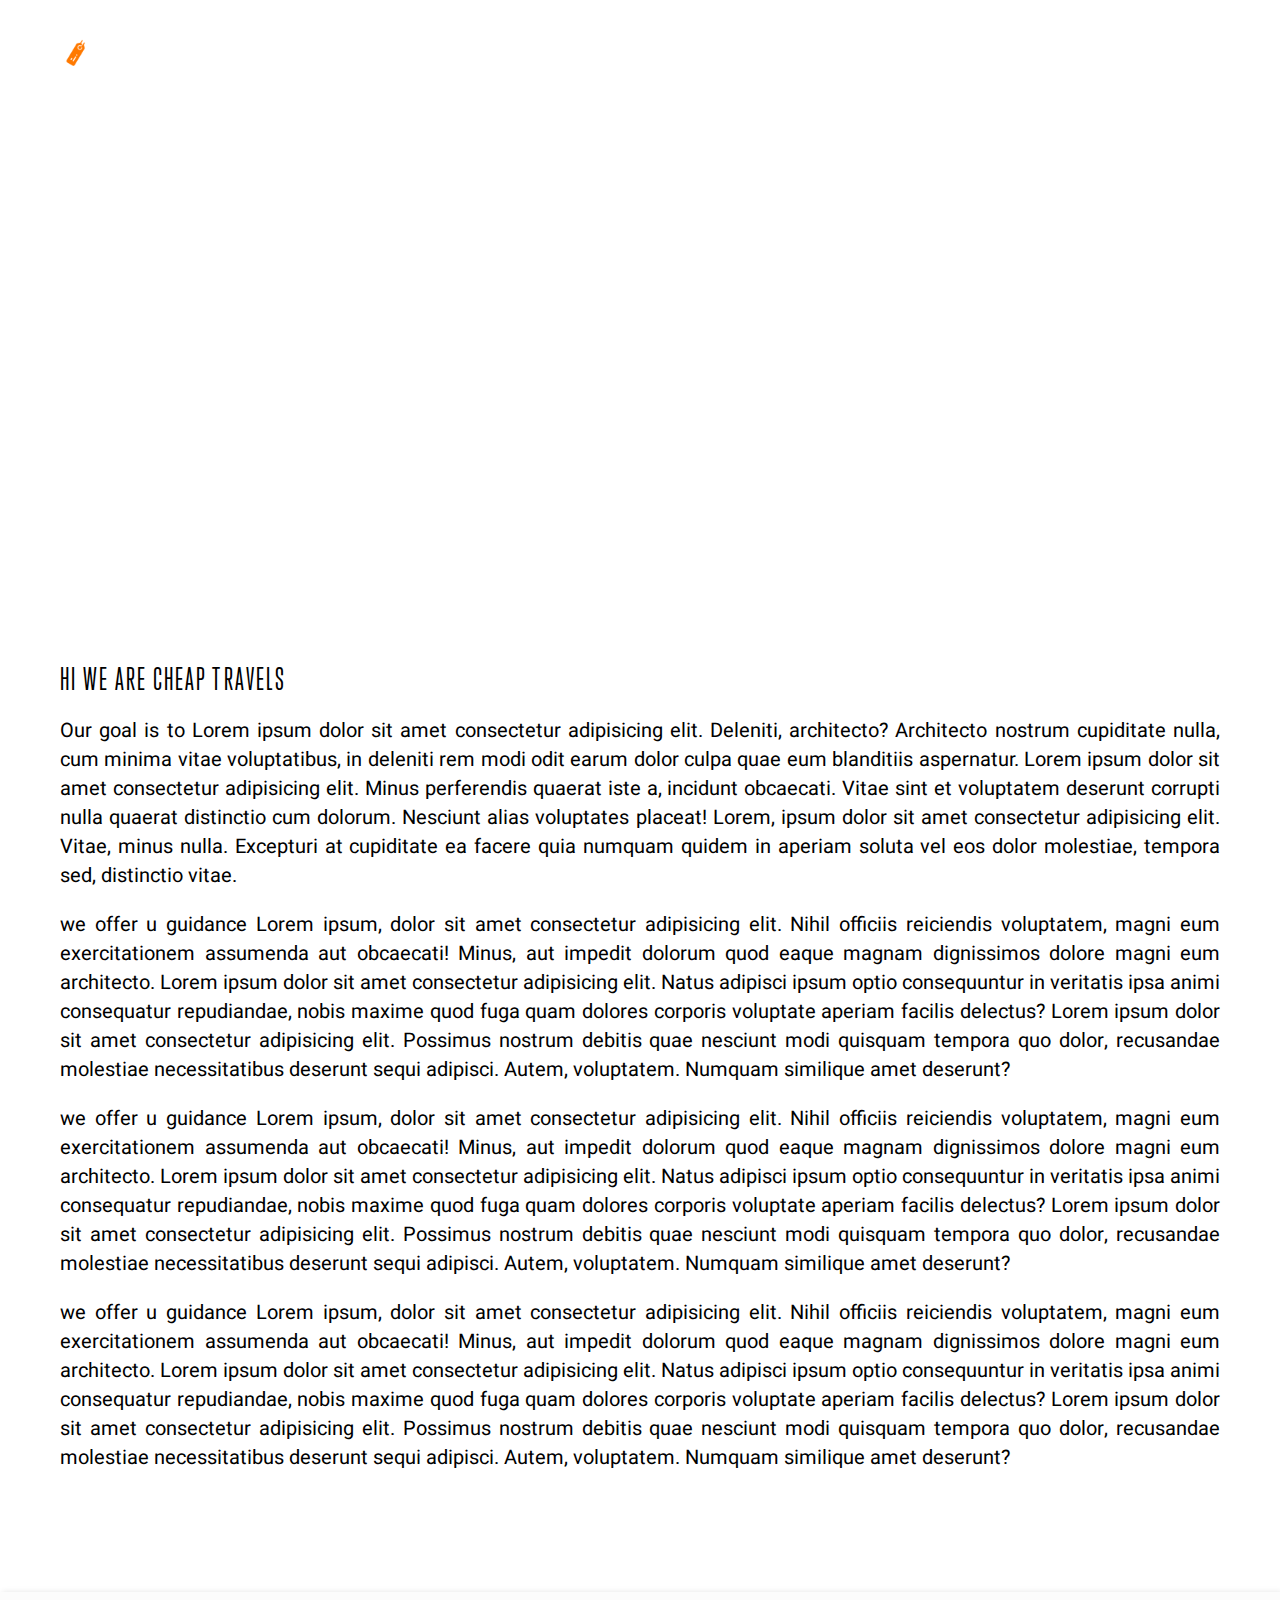
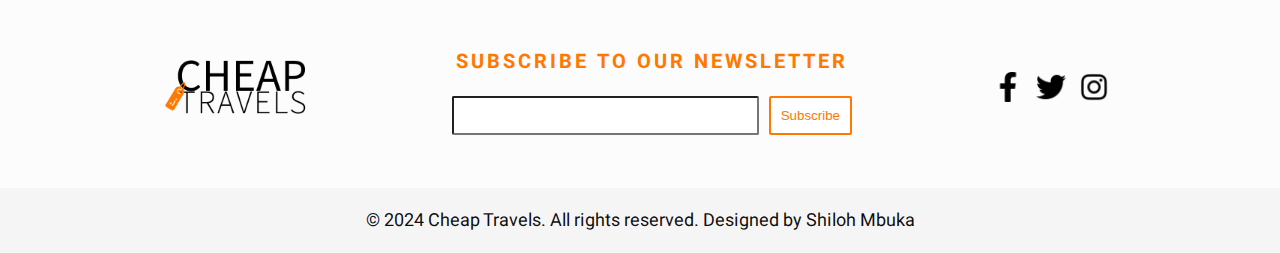
==== about.html @ bafc3fdf "big chamges" ====
<!DOCTYPE html>
<html lang="en">
<head>
    <meta charset="UTF-8">
    <meta name="viewport" content="width=device-width, initial-scale=1.0">
    <link href="./CSS/styles.css" rel="stylesheet">
    <link rel="preconnect" href="https://fonts.googleapis.com">
    <link rel="preconnect" href="https://fonts.gstatic.com" crossorigin>
    <link href="https://fonts.googleapis.com/css2?family=Hedvig+Letters+Sans&family=PT+Sans+Narrow&family=Source+Sans+3&display=swap" rel="stylesheet">
    <link rel="preconnect" href="https://fonts.googleapis.com">
    <link rel="preconnect" href="https://fonts.gstatic.com" crossorigin>
    <link href="https://fonts.googleapis.com/css2?family=Heebo&display=swap" rel="stylesheet">
    <script src="script.js" defer></script>
    <title>About | Cheap Travel</title>
</head>
<body>
    <header class="aboutheader">
        <nav>
            <div class="logo">
                <a href="index.html"><img id="logoImage" src="./Images/logo.png" width="150" height="75"></a>
            </div>
            <div class="links">
                <ul>
                    <li><a class="changing-link" href="index.html">Home</a></li>
                    <li><a class="changing-link" href="about.html">About</a></li>
                    <li><a class="changing-link" href="destinations.html">Destinations</a></li>
                    <li><a class="changing-link" href="#">travel tips</a></li>
                    <li><a class="changing-link" href="#">Contact</a></li>
                </ul>
            </div>
        </nav>
        <div>
            <p class="title">About us</p>
            <p class="littleTitle">learn a little bit about us</p>
        </div>
    </header>
    <section>
        <p class="heading">Hi we are Cheap Travels</p>
        <p>
            Our goal is to Lorem ipsum dolor sit amet consectetur adipisicing elit. Deleniti, architecto? Architecto nostrum cupiditate nulla, cum minima vitae voluptatibus, in deleniti rem modi odit earum dolor culpa quae eum blanditiis aspernatur. Lorem ipsum dolor sit amet consectetur adipisicing elit. Minus perferendis quaerat iste a, incidunt obcaecati. Vitae sint et voluptatem deserunt corrupti nulla quaerat distinctio cum dolorum. Nesciunt alias voluptates placeat! Lorem, ipsum dolor sit amet consectetur adipisicing elit. Vitae, minus nulla. Excepturi at cupiditate ea facere quia numquam quidem in aperiam soluta vel eos dolor molestiae, tempora sed, distinctio vitae.
        </p>
        <p>we offer u guidance Lorem ipsum, dolor sit amet consectetur adipisicing elit. Nihil officiis reiciendis voluptatem, magni eum exercitationem assumenda aut obcaecati! Minus, aut impedit dolorum quod eaque magnam dignissimos dolore magni eum architecto. Lorem ipsum dolor sit amet consectetur adipisicing elit. Natus adipisci ipsum optio consequuntur in veritatis ipsa animi consequatur repudiandae, nobis maxime quod fuga quam dolores corporis voluptate aperiam facilis delectus? Lorem ipsum dolor sit amet consectetur adipisicing elit. Possimus nostrum debitis quae nesciunt modi quisquam tempora quo dolor, recusandae molestiae necessitatibus deserunt sequi adipisci. Autem, voluptatem. Numquam similique amet deserunt?</p>
        <p>we offer u guidance Lorem ipsum, dolor sit amet consectetur adipisicing elit. Nihil officiis reiciendis voluptatem, magni eum exercitationem assumenda aut obcaecati! Minus, aut impedit dolorum quod eaque magnam dignissimos dolore magni eum architecto. Lorem ipsum dolor sit amet consectetur adipisicing elit. Natus adipisci ipsum optio consequuntur in veritatis ipsa animi consequatur repudiandae, nobis maxime quod fuga quam dolores corporis voluptate aperiam facilis delectus? Lorem ipsum dolor sit amet consectetur adipisicing elit. Possimus nostrum debitis quae nesciunt modi quisquam tempora quo dolor, recusandae molestiae necessitatibus deserunt sequi adipisci. Autem, voluptatem. Numquam similique amet deserunt?</p>
        <p>we offer u guidance Lorem ipsum, dolor sit amet consectetur adipisicing elit. Nihil officiis reiciendis voluptatem, magni eum exercitationem assumenda aut obcaecati! Minus, aut impedit dolorum quod eaque magnam dignissimos dolore magni eum architecto. Lorem ipsum dolor sit amet consectetur adipisicing elit. Natus adipisci ipsum optio consequuntur in veritatis ipsa animi consequatur repudiandae, nobis maxime quod fuga quam dolores corporis voluptate aperiam facilis delectus? Lorem ipsum dolor sit amet consectetur adipisicing elit. Possimus nostrum debitis quae nesciunt modi quisquam tempora quo dolor, recusandae molestiae necessitatibus deserunt sequi adipisci. Autem, voluptatem. Numquam similique amet deserunt?</p>
        
    </section>
    <div class="space"></div>
    <footer>
        <div class="footerContent">
            <div class="footerLogo">
                <img src="./Images/footerlogo.png">
            </div>
            <div class="footerSubscribe">
                <h3>Subscribe to Our Newsletter</h3>
                <form action="submit" method="post">
                    <input type="text" id="email" name="email" required>
                    <button type="button" onclick="alert('Thank you for subscring to our newsletter!');">Subscribe</button>
                </form>
            </div>
            <div class="footerSocial">
                <a href="https://www.facebook.com" target="_blank" class="socialIcon"><img src="./Images/facebook.png" alt="Facebook"></a>
                <a href="https://twitter.com/home" target="_blank" class="socialIcon"><img src="./Images/twitter.png" alt="Twitter"></a>
                <a href="https://www.instagram.com" target="_blank" class="socialIcon"><img src="./Images/instagram.png" alt="Instagram"></a>
            </div>
        </div>
        <div class="footerText">
            <p>&copy; 2024 Cheap Travels. All rights reserved. Designed by Shiloh Mbuka</p>
        </div>
    </footer>
</body>
</html>
---- CSS/styles.css ----
@font-face{
    font-family: 'YourFont';
    src: url('TrumpGothicPro.woff');
}


body {
    margin: 0;
    font-family: 'Source Sans 3', sans-serif;
}

header{
    width: 100%;
    height: 100vh;
    background: url(../Images/cover.jpg);
    background-position: center;
    background-size: cover;
    background-repeat: no-repeat;
    background-attachment: fixed
}


.aboutheader{
    width: 100%;
    height: 90vh;
    background: url(../Images/aboutCover2.jpg);
    background-position: center;
    background-size: cover;
    background-repeat: no-repeat;
    background-attachment: fixed
}

.destCover{
    width: 100%;
    height: 90vh;
    background: url(../Images/destCover2.jpg);
    background-position: center;
    background-size: cover;
    background-repeat: no-repeat;
    background-attachment: fixed
}

.logo{
    position: fixed;
    float: left;
    margin: 6px 50px;
    
}

nav{
    background-color: rgba(0,0,0,0);
    position: fixed;
    width: 100%;
    transition: background-color 0.5s;
}

.sticky {
    background-color: #fcfcfc;
    color: black;
    box-shadow: 0px 4px 6px rgba(0, 0, 0, 0.1);
    position: fixed;
    top: 0;
    width: 100%;
    z-index: 1000;
}

.changing-link {
    color: #ffffff;
    transition: color 0.5s ease;

}

nav ul {
    list-style: none;
    overflow: hidden;
    color: white;
    text-align: center;
}

nav ul li{
    display: inline-block;
    padding: 15px;
}

nav ul li a{
    text-decoration: none;
    font-size: 18px;
    text-transform: uppercase;
    letter-spacing: 2px;
}

nav ul li a:hover {
    color: grey;

}

.title{
    font-family: 'YourFont', sans-serif;
    font-size: 100px;
    color: white;
    margin: 0;
    text-align: center;
    padding-top: 300px;
    text-transform: uppercase;
    letter-spacing: 10px;
}

.littleTitle{
    font-family: 'Heebo', sans-serif;
    font-size: 15px;
    color: white;
    text-align: center;
    text-transform: uppercase;
    letter-spacing: 3px;
    margin: 0;
}

section{
    margin-top: 120px;
    margin-left: 80px;
    margin-left: 80px;
}

#signup{
    width: 150px;
    height: 65px;
    font-size: 12px;
    font-family: 'Heebo', sans-serif;
    border: none;
    border-radius: 2px;
    text-decoration: none;
    color: grey;
    text-transform: uppercase;
    letter-spacing: 2px;
}

#signup:hover {
    background-color: rgba(255, 255, 255, 0.656);
}

p{
    font-family: 'Heebo', sans-serif;
    font-size: 20px;
    text-align: justify;
}

hr{
    width: 40%;
    
}

.intro{
    width: 100%;
    height: 60vh;

}

.introImage{
    width: 40%;
    display: inline-block;
    
}

.text{
    width: 50%;
    display: inline-block;
}

.heading{
    font-family: 'YourFont', sans-serif;
    font-weight: 400;
    text-transform: uppercase;
    font-size: 45px;
    margin: 0;
    letter-spacing: 2px;

}

.heading2{
    font-family: 'YourFont', sans-serif;
    text-transform: uppercase;
    font-weight: 400;
    font-size: 60px;
    margin: 0;
    letter-spacing: 5px;
    color: white;
    text-align: center;
}

.littleHeading{
    font-size: 18px;
    color: white;
    text-align: center;
    font-family: 'heebo', sans-serif;
    letter-spacing: 4px;
    text-transform: uppercase;
    margin: 2px;
}

.Button{
    width: 150px;
    height: 50px;
    border: 2px solid #ff9b43;
    font-family: 'heebo', sans-serif;
    text-transform: uppercase;
    background-color: rgb(255, 255, 255);
    letter-spacing: 1px;
    color: #FF7900;
    border-radius: 3px;
}

.Button:hover{
    border: none;
    background-color: #FF7900;
    color: white;
}

.destinationCover{
    width: 100%;
    height: 80vh;
    background: url(../Images/destCover.jpg);
    background-position: center;
    background-size: cover;
    background-repeat: no-repeat;

}

.text1{
    padding-top: 200px;
}

#destButton{
    width: 150px;
    height: 75px;
    font-family: 'heebo', sans-serif;
    text-transform: uppercase;
    letter-spacing: 1px;
    border: none;
    color: grey;
    border-radius: 2px;
}

#destButton:hover{
    background-color: rgba(255, 255, 255, 0.725);
}

.tipsection{
    width: 100%;
    height: 60vh;
}

.tipImage{
    width: 40%;
    display: inline-block;
}

.text2{
    width: 50%;
    display: inline-block;
}

.image{
    border-radius: 3px;

}

footer {
    background-color: #fcfcfc;
    color: white;
    box-shadow: 2px 0px 6px rgba(0, 0, 0, 0.1);

}

.footerContent {
    display: flex;
    justify-content: space-evenly;
    padding: 20px;
}

.footerLogo img {
    width: 150px;
    height: auto;
}

.footerSubscribe {
    width: 400px;
}

.footerSubscribe h3 {
    color: #FF7900; /* Change to your preferred color */
    font-family: 'heebo', sans-serif;
    font-size: 20px;
    letter-spacing: 3px;
    text-transform: uppercase;
    text-align: center;
    margin-top: 35px;
}

.footerSubscribe form {
    display: flex;
    margin-top: 10px;
}

.footerSubscribe input {
    flex: 1;
    padding: 10px;
    margin-right: 10px;
    border-radius: 2px;
}

.footerSubscribe button {
    background-color: white;
    color: #FF7900;
    padding: 10px;
    border: solid 2px #FF7900;
    border-radius: 2px;
}

.footerSubscribe button:hover {
    background-color: #FF7900;
    color: white;
}

.footerSocial {
    margin-top: 60px;
}

.socialIcon img {
    width: 30px;
    height: 30px;
    margin-right: 10px;
}

.footerText {
    background-color: #f6f5f5;
    padding: 1px;
}

.footerText p {
    text-align: center;
    color: #000000f1;
    font-size: 18px;

}
button{
    cursor: pointer;
}

.space{ 
    margin-top: 120px;
}

.dest1{
    width: 100%;
    margin-bottom: 5vh;
}

.destimg{
    width: 300px;
    display: inline-block;
    padding-right: 20px;
}

.desttext{
    width: 70%;
    display: inline-block;
    vertical-align: top;

}

.dest2{
    width: 100%;
    margin-bottom: 5vh;
}

.destimg2{
    width: 300px;
    display: inline-block;
    padding-right: 20px;
}

.desttext2{
    width: 70%;
    display: inline-block;
    vertical-align: top;

}

.dest3{
    width: 100%;
    margin-bottom: 5vh;
}

.destimg3{
    width: 300px;
    display: inline-block;
    padding-right: 20px;
}

.desttext3{
    width: 70%;
    display: inline-block;
    vertical-align: top;

}
.dest4{
    width: 100%;
    margin-bottom: 5vh;
}

.destimg4{
    width: 300px;
    display: inline-block;
    padding-right: 20px;
}

.desttext4{
    width: 70%;
    display: inline-block;
    vertical-align: top;

}

.dest5{
    width: 100%;
    margin-bottom: 5vh;
}

.destimg5{
    width: 300px;
    display: inline-block;
    padding-right: 20px;
}

.desttext5{
    width: 70%;
    display: inline-block;
    vertical-align: top;

}

@media (max-width: 1350px) {
    
    section{
        margin-left: 60px;
        margin-right: 60px;
    }
    
    header {
        height: 70vh;
    }

    .aboutheader {
        height: 60vh;
    }

    .destCover{
        height: 60vh;
    }

    .intro {
        height: auto;
        margin-bottom: 20px;
    }

    .introImage, .text {
        width: 100%;
    }

    .tipsection {
        height: auto;
        margin-bottom: 100px;

    }

    .tipImage, .text2 {
        width: 100%;
    }

    .title {
        font-size: 50px;
        padding-top: 150px;
    }

    .littleTitle {
        font-size: 12px;
    }

    hr{
        width: 60%;
    }

    .heading {
        font-size: 30px;
    }

    .heading2 {
        font-size: 40px;
    }

    .littleHeading {
        font-size: 14px;
    }
}

@media (max-width: 900px){
    
    #logoImage{
        height: 40px;
        width: 80px;
    }

    .logo{
        margin: 0;
        margin-top: 10px;
        margin-left: 20px;
    }

    nav ul li a{
        font-size: 15px;
    }

    nav ul li{
        padding: 5px;
    }

    .footerLogo img{
        width: 125px;
        height: auto;

    }

    .socialIcon img{
        width: 25px;
        height: 25px;
    }


    .footerSubscribe h3{
        font-size: 15px;
    }

    .footerSubscribe{
        width: 40%;
        margin-right: 30px;
    }

    .footerText p{
        font-size: 16px;
    }
}
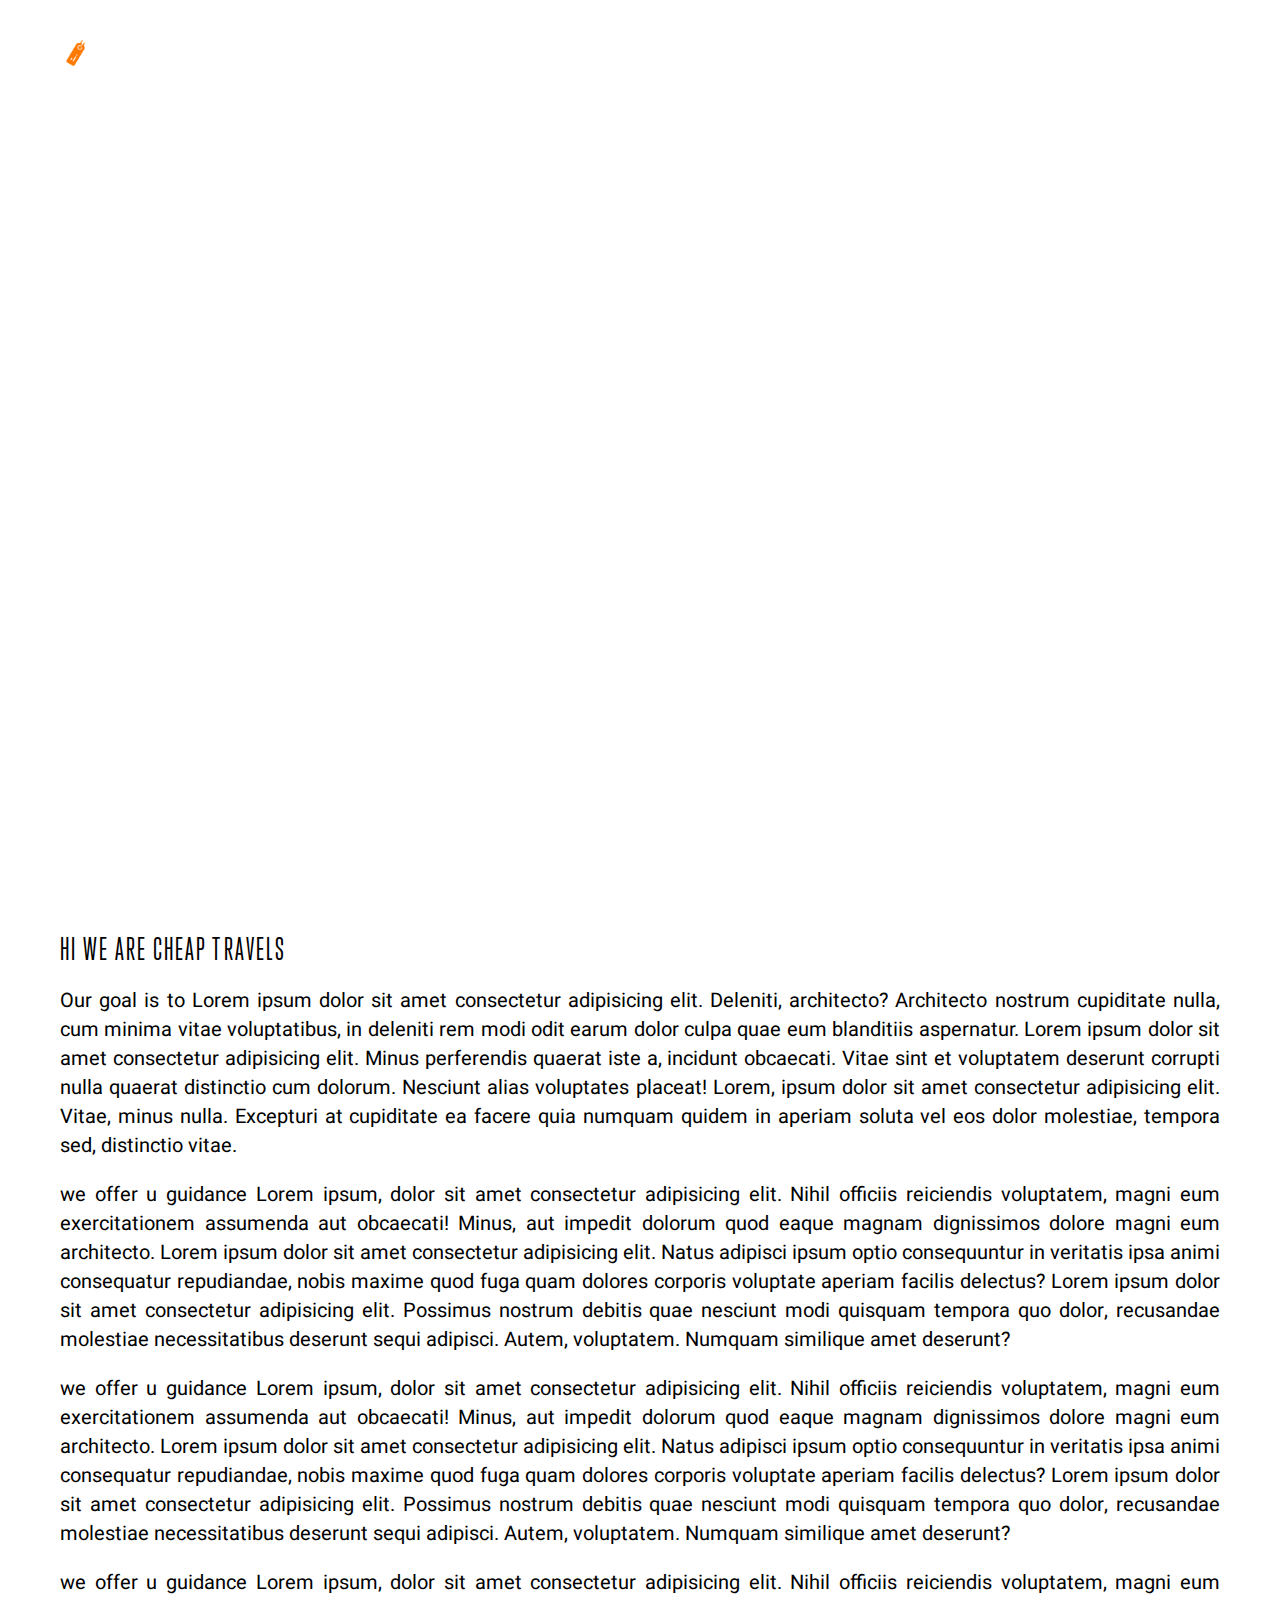
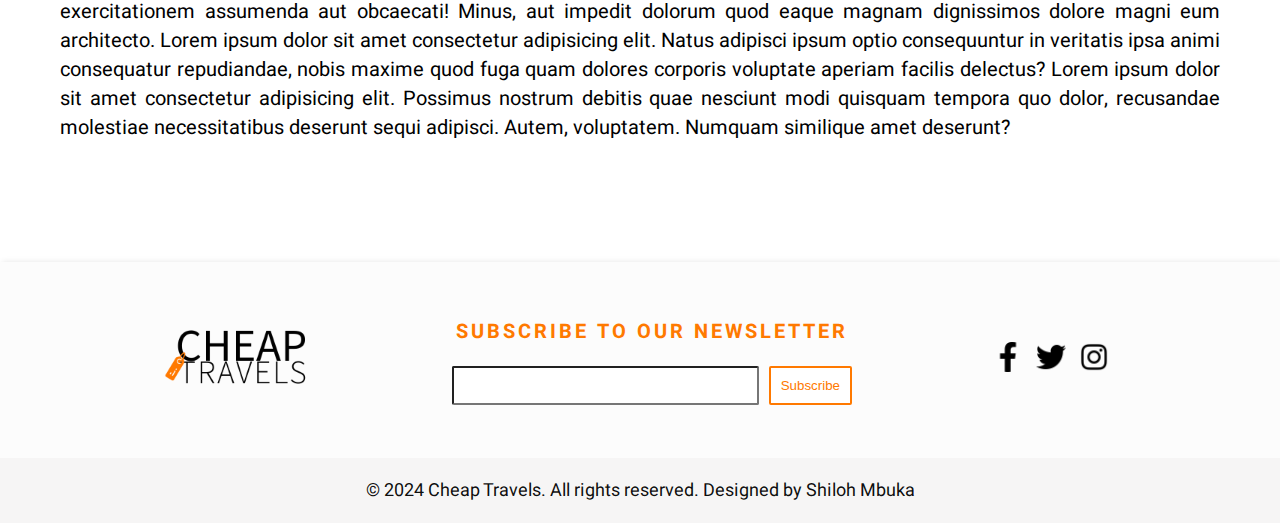
==== commit e4e5317f: "tr" ====
--- a/about.html
+++ b/about.html
@@ -14,7 +14,7 @@
     <title>About | Cheap Travel</title>
 </head>
 <body>
-    <header class="aboutheader">
+    <header id="aboutheader">
         <nav>
             <div class="logo">
                 <a href="index.html"><img id="logoImage" src="./Images/logo.png" width="150" height="75"></a>
@@ -24,7 +24,7 @@
                     <li><a class="changing-link" href="index.html">Home</a></li>
                     <li><a class="changing-link" href="about.html">About</a></li>
                     <li><a class="changing-link" href="destinations.html">Destinations</a></li>
-                    <li><a class="changing-link" href="#">travel tips</a></li>
+                    <li><a class="changing-link" href="travel.html">travel tips</a></li>
                     <li><a class="changing-link" href="#">Contact</a></li>
                 </ul>
             </div>
--- a/CSS/styles.css
+++ b/CSS/styles.css
@@ -20,7 +20,7 @@
 }
 
 
-.aboutheader{
+#aboutheader{
     width: 100%;
     height: 90vh;
     background: url(../Images/aboutCover2.jpg);
@@ -30,10 +30,20 @@
     background-attachment: fixed
 }
 
-.destCover{
+#destCover{
     width: 100%;
     height: 90vh;
     background: url(../Images/destCover2.jpg);
+    background-position: center;
+    background-size: cover;
+    background-repeat: no-repeat;
+    background-attachment: fixed
+}
+
+#travelCover{
+    width: 100%;
+    height: 90vh;
+    background: url(../Images/travelcover.jpg);
     background-position: center;
     background-size: cover;
     background-repeat: no-repeat;
@@ -215,7 +225,7 @@
     color: white;
 }
 
-.destinationCover{
+#destinationCover{
     width: 100%;
     height: 80vh;
     background: url(../Images/destCover.jpg);
@@ -439,6 +449,36 @@
 
 }
 
+#travelContainer {
+    text-align: center;
+    margin-top: 100px;
+    margin-bottom: 100vh;
+}
+
+.container {
+    width: 30%;
+    height: 50px;
+    background-color: #e0e0e0;
+    border-radius: 10px;
+    overflow: hidden; 
+    transition: height 0.5s ease; 
+    transition: background-color 0.5s ease;
+    display: inline-block;
+    margin: 10px;
+    padding: 10px;
+}
+
+.container p {
+    text-align: center;
+}
+
+.container:hover {
+    height: 250px;
+    background-color: #f0f0f0; 
+
+}
+
+
 @media (max-width: 1350px) {
     
     section{
@@ -501,6 +541,13 @@
     .littleHeading {
         font-size: 14px;
     }
+
+    .desttext, .desttext2, .desttext3, .desttext4, .desttext5{
+        width: 100%;
+    }
+
+
+
 }
 
 @media (max-width: 900px){
@@ -548,6 +595,12 @@
     .footerText p{
         font-size: 16px;
     }
-}
-
-
+
+    .destimg img, .destimg2 img, .destimg3 img, .destimg4 img, .destimg5 img{
+        padding-left: 10px;
+        width: 500px;
+        height: 500px;
+    }
+}
+
+
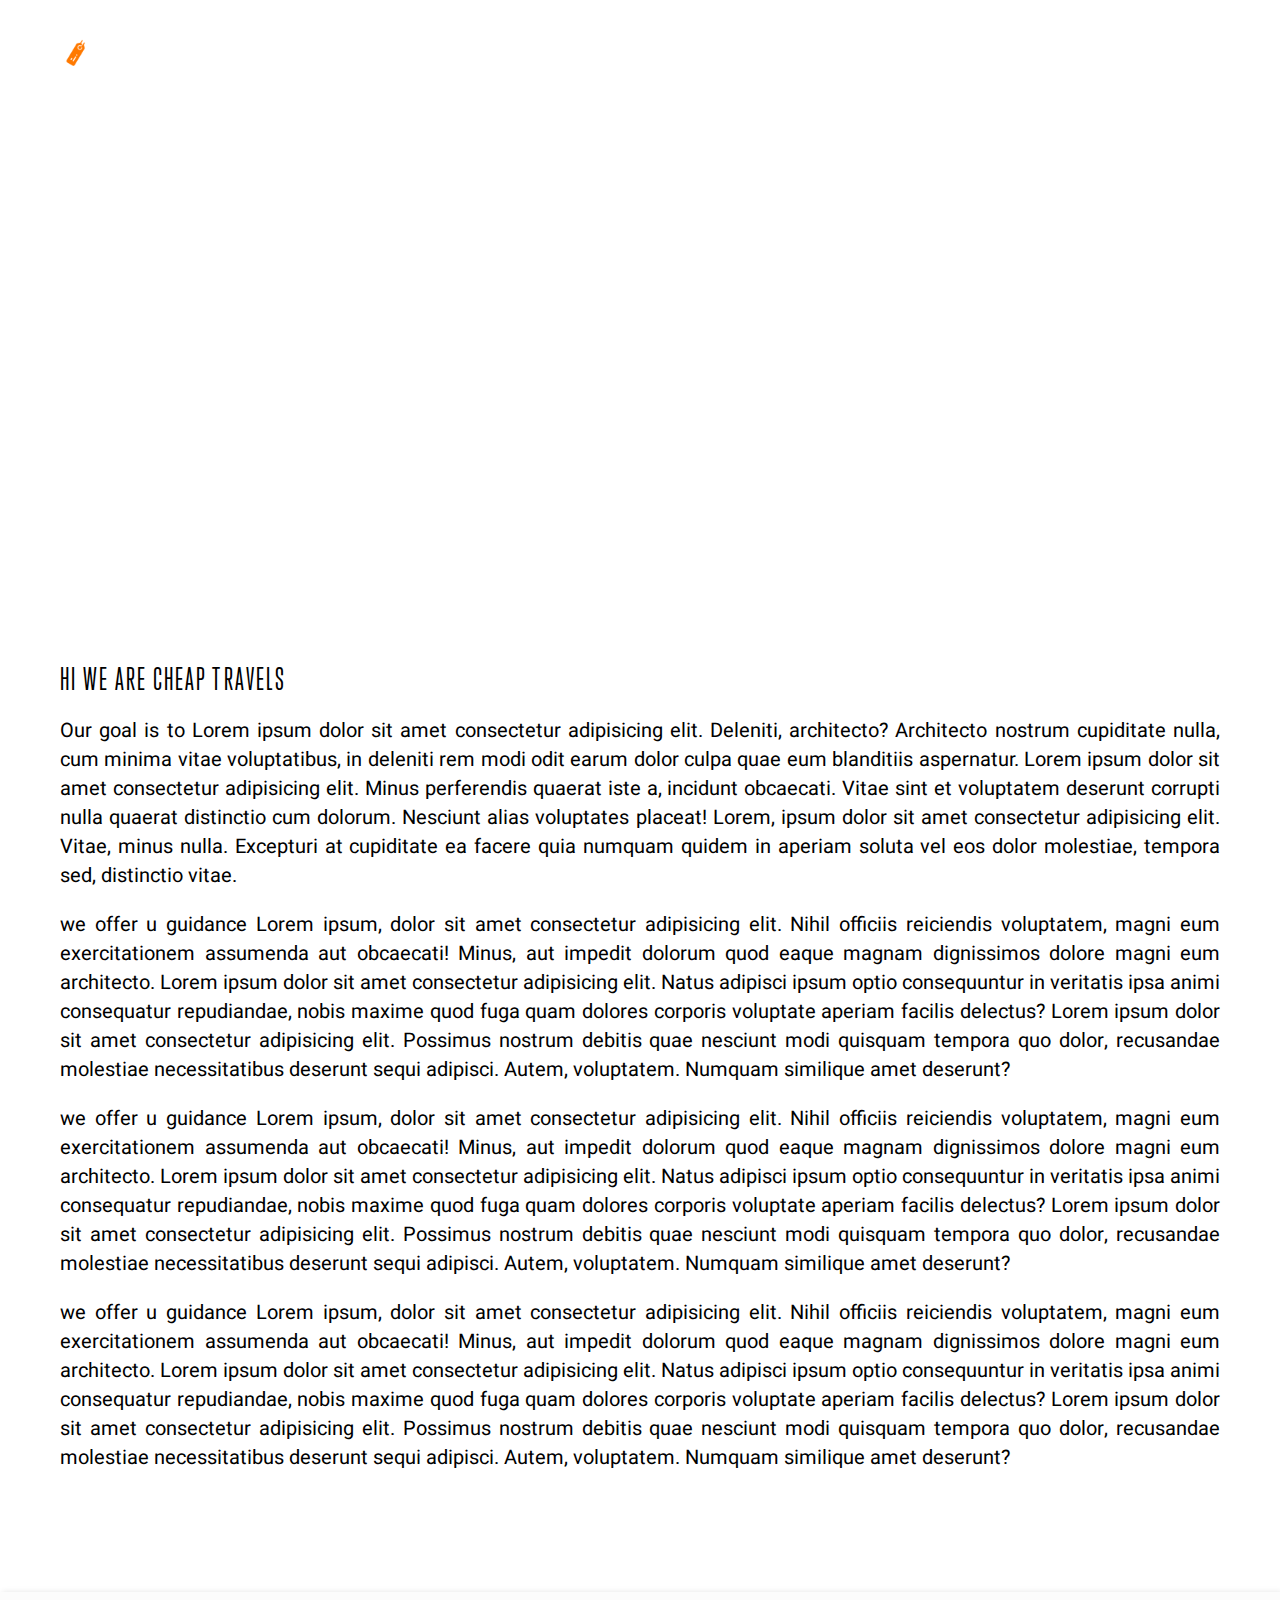
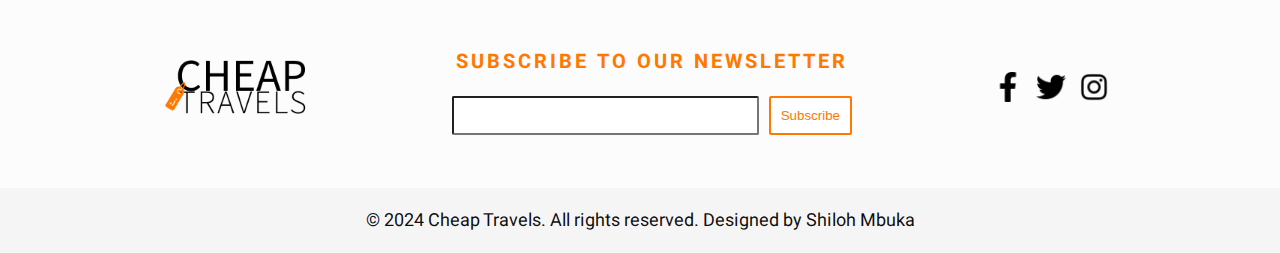
==== commit 57dd1444: "dtyk" ====
--- a/about.html
+++ b/about.html
@@ -11,6 +11,7 @@
     <link rel="preconnect" href="https://fonts.gstatic.com" crossorigin>
     <link href="https://fonts.googleapis.com/css2?family=Heebo&display=swap" rel="stylesheet">
     <script src="script.js" defer></script>
+    <link rel="icon" href="./Images/icon.png" type="image/png">
     <title>About | Cheap Travel</title>
 </head>
 <body>
@@ -25,7 +26,7 @@
                     <li><a class="changing-link" href="about.html">About</a></li>
                     <li><a class="changing-link" href="destinations.html">Destinations</a></li>
                     <li><a class="changing-link" href="travel.html">travel tips</a></li>
-                    <li><a class="changing-link" href="#">Contact</a></li>
+                    <li><a class="changing-link" href="contact.html">Contact</a></li>
                 </ul>
             </div>
         </nav>
--- a/CSS/styles.css
+++ b/CSS/styles.css
@@ -1,8 +1,11 @@
+html {
+    scroll-behavior: smooth;
+}
+
 @font-face{
     font-family: 'YourFont';
     src: url('TrumpGothicPro.woff');
 }
-
 
 body {
     margin: 0;
@@ -50,6 +53,16 @@
     background-attachment: fixed
 }
 
+#contactHeader{
+    width: 100%;
+    height: 100vh;
+    background: url(../Images/contactcoverr.jpg);
+    background-position: center;
+    background-size: cover;
+    background-repeat: no-repeat;
+    background-attachment: fixed
+}
+
 .logo{
     position: fixed;
     float: left;
@@ -128,7 +141,7 @@
 section{
     margin-top: 120px;
     margin-left: 80px;
-    margin-left: 80px;
+    margin-right: 80px;
 }
 
 #signup{
@@ -151,7 +164,7 @@
 p{
     font-family: 'Heebo', sans-serif;
     font-size: 20px;
-    text-align: justify;
+    text-align: justify;    
 }
 
 hr{
@@ -297,7 +310,7 @@
 }
 
 .footerSubscribe h3 {
-    color: #FF7900; /* Change to your preferred color */
+    color: #FF7900;
     font-family: 'heebo', sans-serif;
     font-size: 20px;
     letter-spacing: 3px;
@@ -452,7 +465,7 @@
 #travelContainer {
     text-align: center;
     margin-top: 100px;
-    margin-bottom: 100vh;
+    margin-bottom: 40vh;
 }
 
 .container {
@@ -461,11 +474,10 @@
     background-color: #e0e0e0;
     border-radius: 10px;
     overflow: hidden; 
-    transition: height 0.5s ease; 
-    transition: background-color 0.5s ease;
     display: inline-block;
     margin: 10px;
     padding: 10px;
+    transition: height 1s ease;
 }
 
 .container p {
@@ -473,11 +485,101 @@
 }
 
 .container:hover {
-    height: 250px;
+    height: 500px;
     background-color: #f0f0f0; 
 
 }
 
+.contactTitle h3{
+    font-family: 'YourFont', sans-serif;
+    font-size: 60px;
+    text-transform: uppercase;
+    text-align: center;
+    color: white;
+    margin: 0;
+    padding-top: 100px;
+    letter-spacing: 5px;
+    font-weight: 400;
+}
+
+.contactTitle p {
+    font-family: 'heebo', sans-serif;
+    font-size: 22px;
+    color: white;
+    text-align: center;
+    margin-left: 80px;
+    margin-right: 80px;
+}
+
+.contactForm{
+    padding-top: 50px;
+    display: flex;
+    align-items: center;
+    justify-content: center;
+}
+
+.contactForm form{
+    width: 50%;
+}
+
+.input-group{
+    margin-bottom: 30px;
+    position: relative;
+
+}
+
+.contactForm input, textarea{
+    width: 100%;
+    padding: 10px;
+    outline: none;
+    border: 1px solid #ffffff;
+    color: white;
+    background: transparent;
+    font-size: 15px;
+    box-sizing: border-box;
+
+}
+
+.contactForm label{
+    height: 100%;
+    position: absolute;
+    left: 0;
+    top: 0;
+    padding: 10px;
+    color: white;
+    cursor: text;
+    transition: .5s ease ;
+    
+}
+
+.contactForm button{
+    padding: 10px;
+    outline: none;
+    background: transparent;
+    color: white;
+    border: 1px solid white;
+    cursor: pointer;
+    width: 100%;
+    text-transform: uppercase;
+}
+
+.row{
+    display: flex;
+    align-items: center;
+    justify-content: space-between;
+}
+
+.row .input-group{
+    flex-basis: 49%;
+}
+
+.contactSection input:hover ~ label,
+.contactSection textarea:hover ~ label,
+.contactSection input:valid ~ label,
+.contactSection textarea:valid ~ label {
+    top: -35px; 
+    font-size: 14px;
+}
 
 @media (max-width: 1350px) {
     
@@ -490,11 +592,15 @@
         height: 70vh;
     }
 
-    .aboutheader {
+    #aboutheader {
         height: 60vh;
     }
 
-    .destCover{
+    #destCover{
+        height: 60vh;
+    }
+
+    #travelCover{
         height: 60vh;
     }
 
@@ -545,7 +651,6 @@
     .desttext, .desttext2, .desttext3, .desttext4, .desttext5{
         width: 100%;
     }
-
 
 
 }
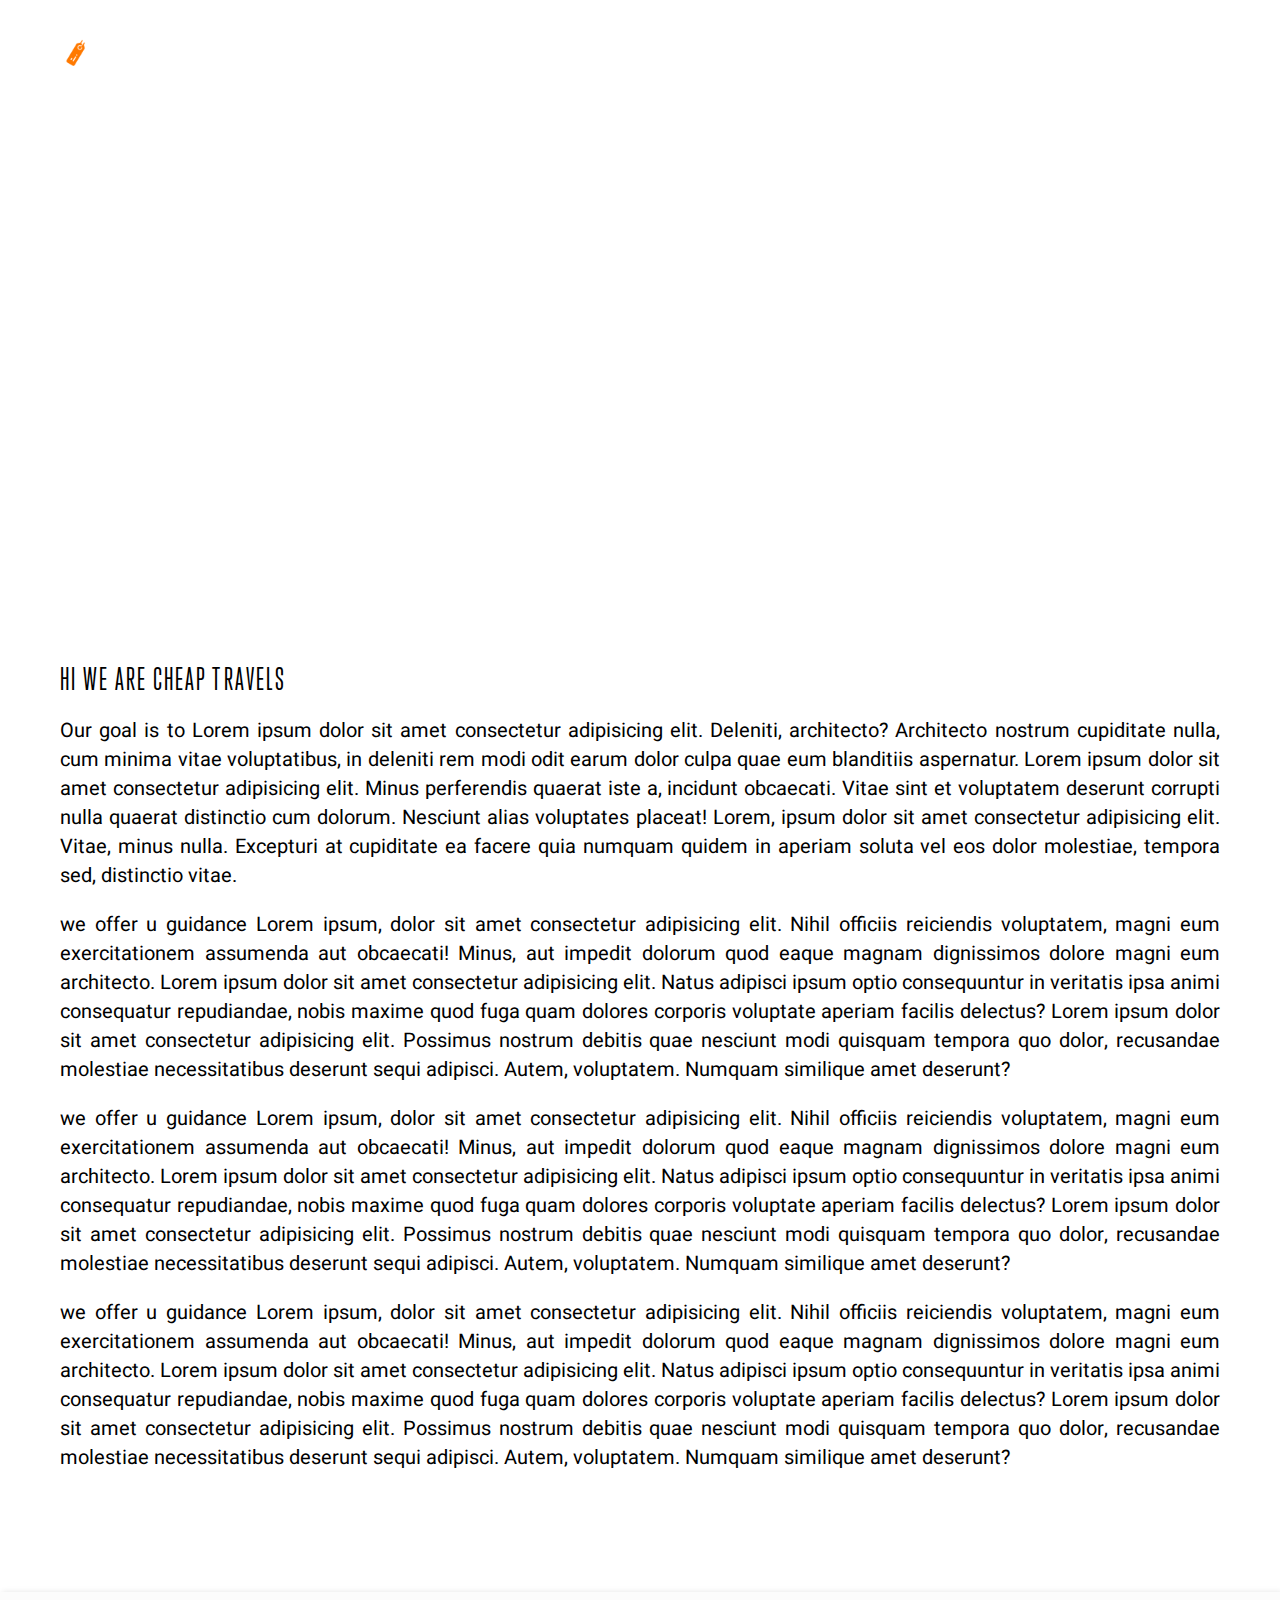
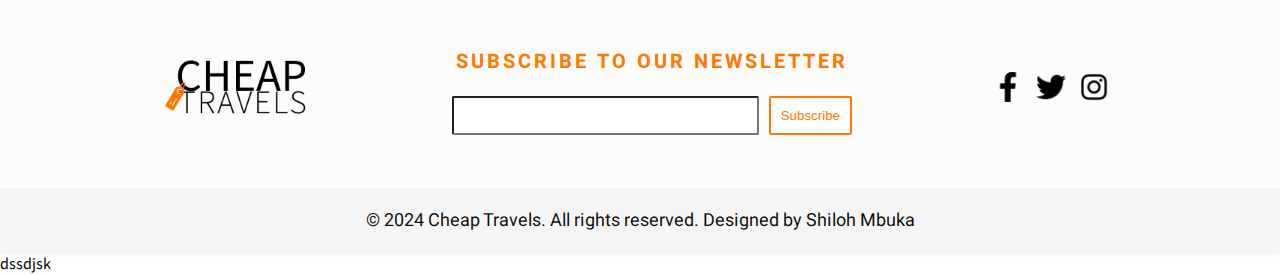
==== commit 7879c641: "sad" ====
--- a/about.html
+++ b/about.html
@@ -69,4 +69,5 @@
         </div>
     </footer>
 </body>
-</html>+</html>
+dssdjsk--- a/CSS/styles.css
+++ b/CSS/styles.css
@@ -516,10 +516,11 @@
     display: flex;
     align-items: center;
     justify-content: center;
+    width: 75%;
 }
 
 .contactForm form{
-    width: 50%;
+    width: 75%;
 }
 
 .input-group{
@@ -578,7 +579,21 @@
 .contactSection input:valid ~ label,
 .contactSection textarea:valid ~ label {
     top: -35px; 
-    font-size: 14px;
+}
+
+.contact{
+    width: 20%;
+    height: 375px;
+    background-color: #0000000f;
+    margin-left: 50px;
+    margin-top: 50px;
+    padding-left: 20px;
+}
+
+.contactcontent{
+    display: flex;
+    justify-content: space-between;
+    align-items: flex-start;
 }
 
 @media (max-width: 1350px) {
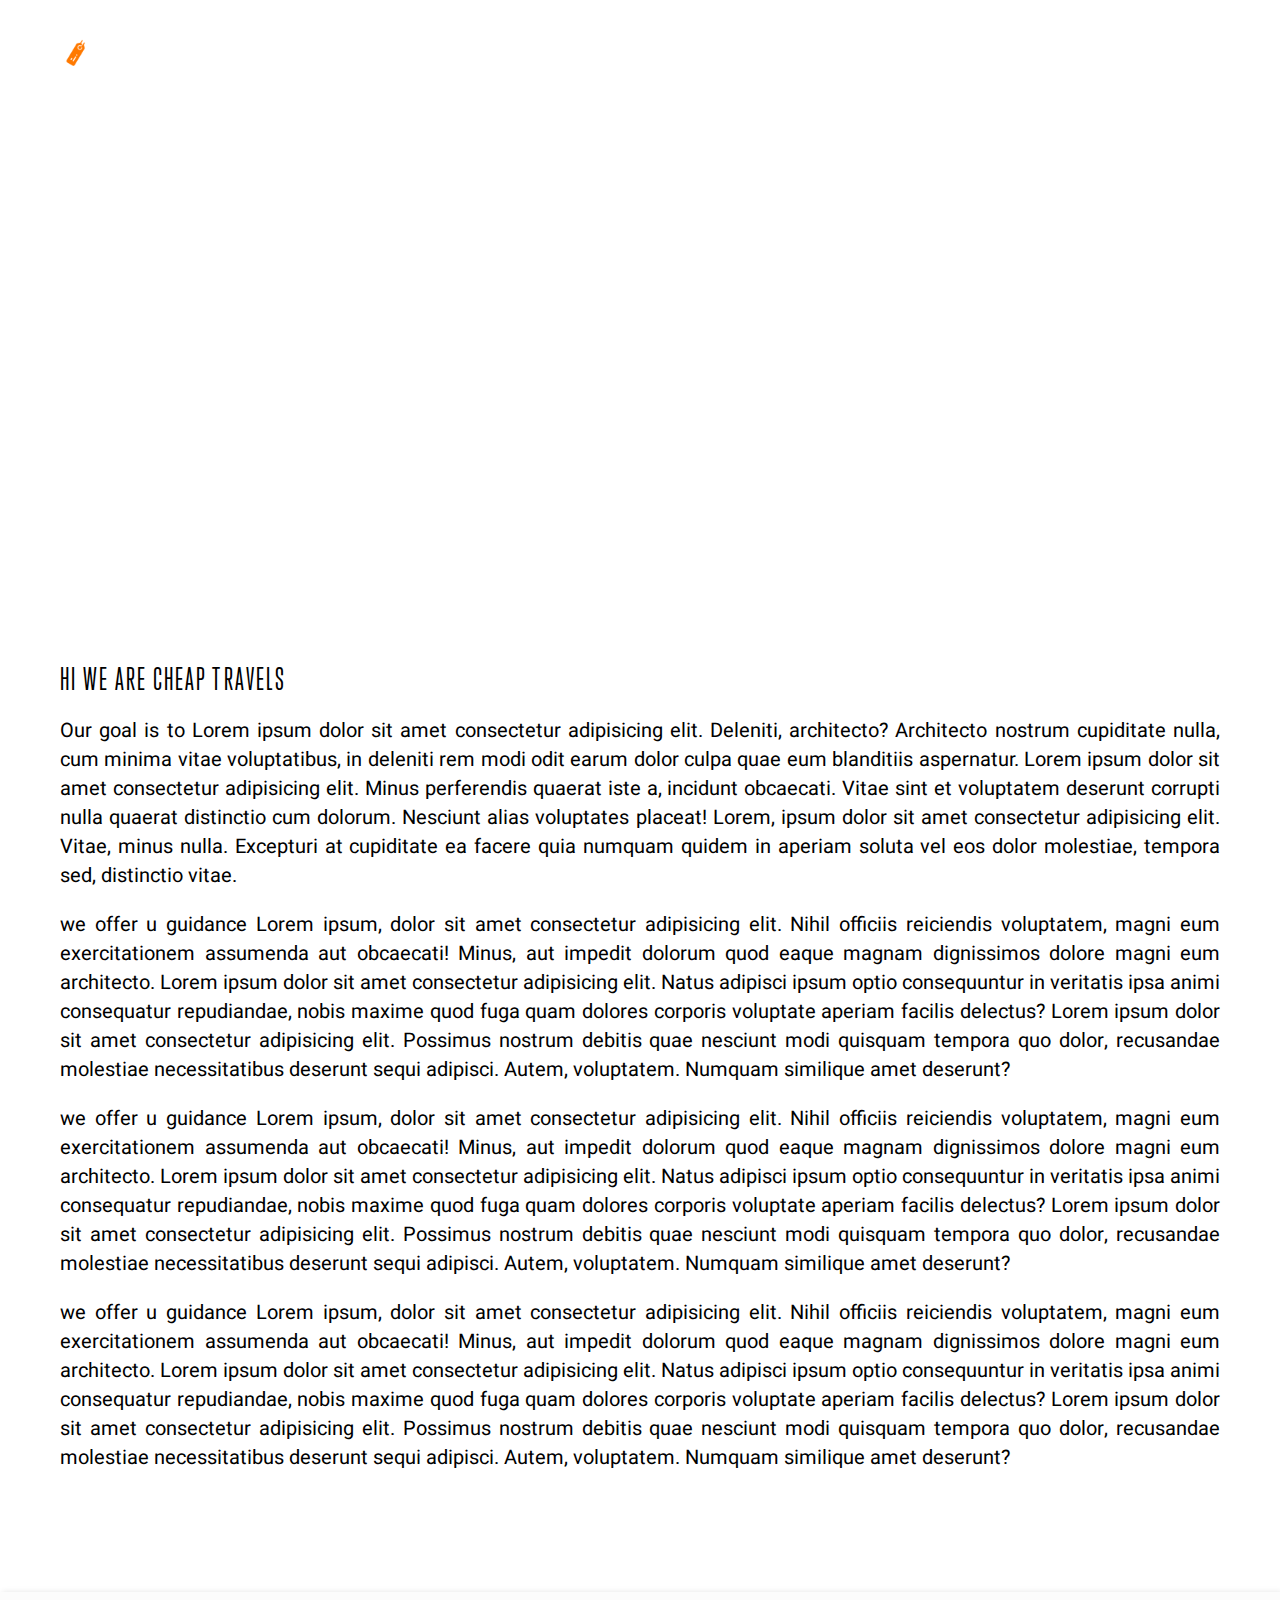
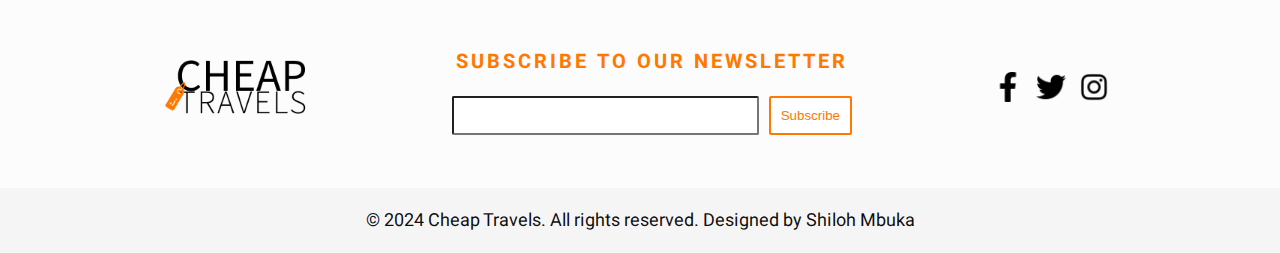
==== commit 06441a2c: "sdsa" ====
--- a/about.html
+++ b/about.html
@@ -70,4 +70,3 @@
     </footer>
 </body>
 </html>
-dssdjsk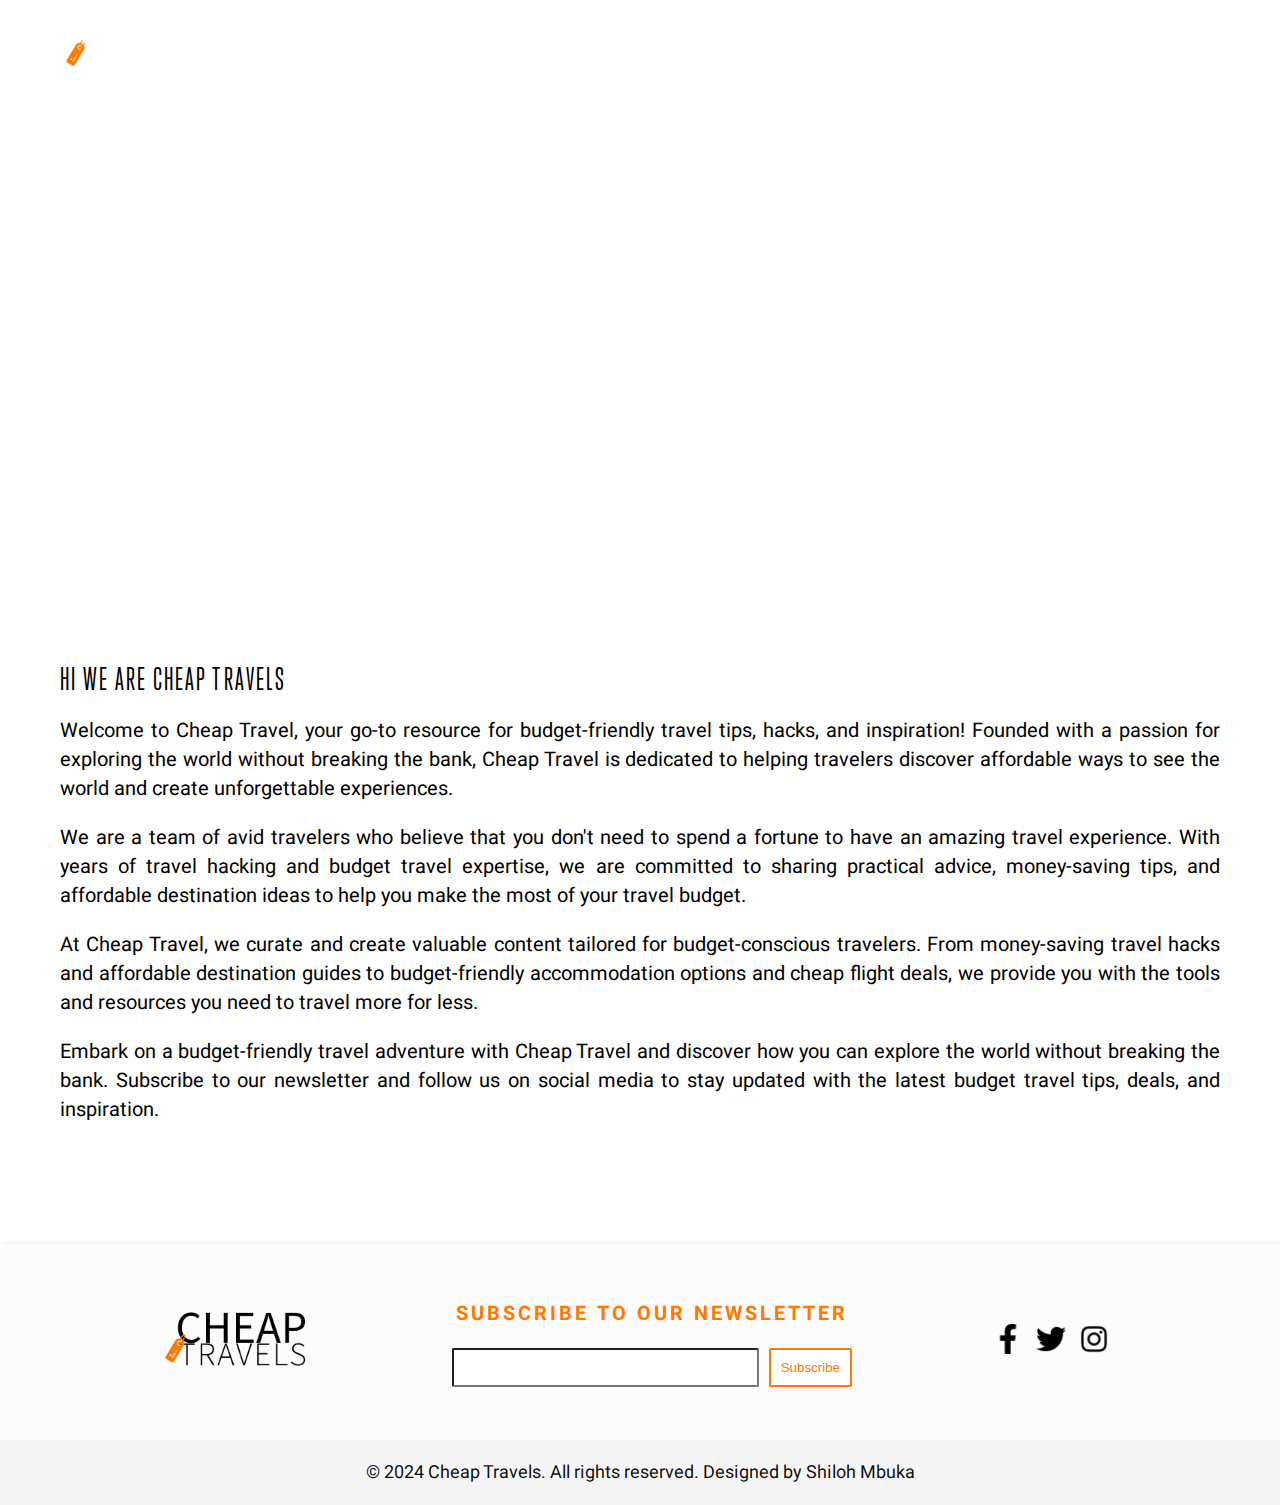
==== commit 9a984105: "sddas" ====
--- a/about.html
+++ b/about.html
@@ -38,12 +38,15 @@
     <section>
         <p class="heading">Hi we are Cheap Travels</p>
         <p>
-            Our goal is to Lorem ipsum dolor sit amet consectetur adipisicing elit. Deleniti, architecto? Architecto nostrum cupiditate nulla, cum minima vitae voluptatibus, in deleniti rem modi odit earum dolor culpa quae eum blanditiis aspernatur. Lorem ipsum dolor sit amet consectetur adipisicing elit. Minus perferendis quaerat iste a, incidunt obcaecati. Vitae sint et voluptatem deserunt corrupti nulla quaerat distinctio cum dolorum. Nesciunt alias voluptates placeat! Lorem, ipsum dolor sit amet consectetur adipisicing elit. Vitae, minus nulla. Excepturi at cupiditate ea facere quia numquam quidem in aperiam soluta vel eos dolor molestiae, tempora sed, distinctio vitae.
+            Welcome to Cheap Travel, your go-to resource for budget-friendly travel tips, hacks, and inspiration! Founded with a passion for exploring the world without breaking the bank, Cheap Travel is dedicated to helping travelers discover affordable ways to see the world and create unforgettable experiences.
         </p>
-        <p>we offer u guidance Lorem ipsum, dolor sit amet consectetur adipisicing elit. Nihil officiis reiciendis voluptatem, magni eum exercitationem assumenda aut obcaecati! Minus, aut impedit dolorum quod eaque magnam dignissimos dolore magni eum architecto. Lorem ipsum dolor sit amet consectetur adipisicing elit. Natus adipisci ipsum optio consequuntur in veritatis ipsa animi consequatur repudiandae, nobis maxime quod fuga quam dolores corporis voluptate aperiam facilis delectus? Lorem ipsum dolor sit amet consectetur adipisicing elit. Possimus nostrum debitis quae nesciunt modi quisquam tempora quo dolor, recusandae molestiae necessitatibus deserunt sequi adipisci. Autem, voluptatem. Numquam similique amet deserunt?</p>
-        <p>we offer u guidance Lorem ipsum, dolor sit amet consectetur adipisicing elit. Nihil officiis reiciendis voluptatem, magni eum exercitationem assumenda aut obcaecati! Minus, aut impedit dolorum quod eaque magnam dignissimos dolore magni eum architecto. Lorem ipsum dolor sit amet consectetur adipisicing elit. Natus adipisci ipsum optio consequuntur in veritatis ipsa animi consequatur repudiandae, nobis maxime quod fuga quam dolores corporis voluptate aperiam facilis delectus? Lorem ipsum dolor sit amet consectetur adipisicing elit. Possimus nostrum debitis quae nesciunt modi quisquam tempora quo dolor, recusandae molestiae necessitatibus deserunt sequi adipisci. Autem, voluptatem. Numquam similique amet deserunt?</p>
-        <p>we offer u guidance Lorem ipsum, dolor sit amet consectetur adipisicing elit. Nihil officiis reiciendis voluptatem, magni eum exercitationem assumenda aut obcaecati! Minus, aut impedit dolorum quod eaque magnam dignissimos dolore magni eum architecto. Lorem ipsum dolor sit amet consectetur adipisicing elit. Natus adipisci ipsum optio consequuntur in veritatis ipsa animi consequatur repudiandae, nobis maxime quod fuga quam dolores corporis voluptate aperiam facilis delectus? Lorem ipsum dolor sit amet consectetur adipisicing elit. Possimus nostrum debitis quae nesciunt modi quisquam tempora quo dolor, recusandae molestiae necessitatibus deserunt sequi adipisci. Autem, voluptatem. Numquam similique amet deserunt?</p>
-        
+        <p>
+            We are a team of avid travelers who believe that you don't need to spend a fortune to have an amazing travel experience. With years of travel hacking and budget travel expertise, we are committed to sharing practical advice, money-saving tips, and affordable destination ideas to help you make the most of your travel budget.
+        </p>
+        <p>At Cheap Travel, we curate and create valuable content tailored for budget-conscious travelers. From money-saving travel hacks and affordable destination guides to budget-friendly accommodation options and cheap flight deals, we provide you with the tools and resources you need to travel more for less.
+        </p>
+        <p>Embark on a budget-friendly travel adventure with Cheap Travel and discover how you can explore the world without breaking the bank. Subscribe to our newsletter and follow us on social media to stay updated with the latest budget travel tips, deals, and inspiration.
+        </p>
     </section>
     <div class="space"></div>
     <footer>
--- a/CSS/styles.css
+++ b/CSS/styles.css
@@ -596,6 +596,50 @@
     align-items: flex-start;
 }
 
+.travelSec{
+    width: 100%;
+    margin-bottom: 5vh;
+}
+
+.travelImg{
+    width: 600px;
+    display: inline-block;
+    padding-right: 20px;
+}
+
+.travelText{
+    width: 50%;
+    display: inline-block;
+    vertical-align: top;
+
+}
+
+.travelImg1{
+    width: 600px;
+    display: inline-block;
+    padding-right: 20px;
+}
+
+.travelText1{
+    width: 50%;
+    display: inline-block;
+    vertical-align: top;
+
+}
+
+.travelImg2{
+    width: 600px;
+    display: inline-block;
+    padding-right: 20px;
+}
+
+.travelText2{
+    width: 50%;
+    display: inline-block;
+    vertical-align: top;
+
+}
+
 @media (max-width: 1350px) {
     
     section{
